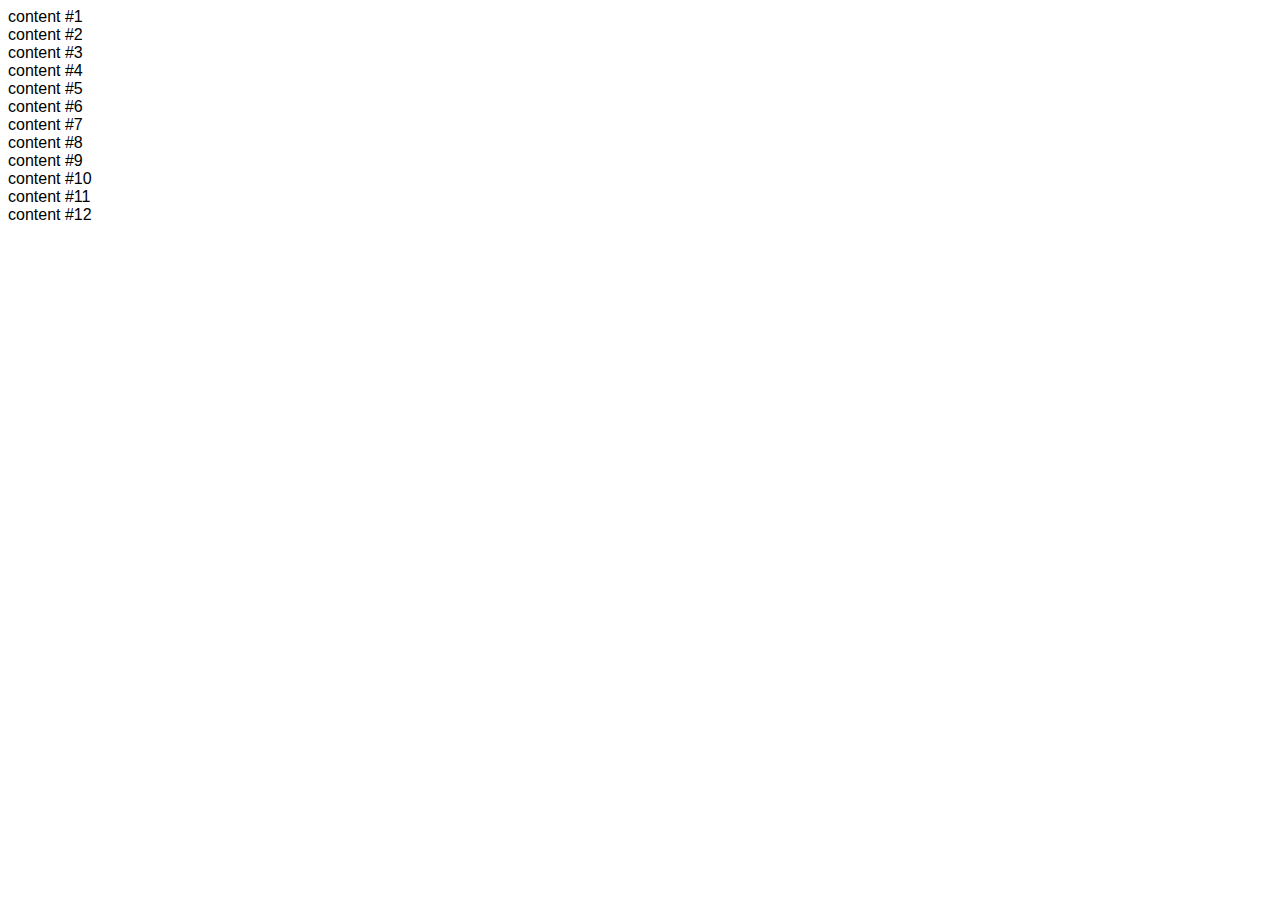
==== displays/index.html @ 1c2ec5a5 "ADD Display" ====
<!DOCTYPE html>
<html lang="en">
<head>
  <meta charset="UTF-8">
  <meta name="viewport" content="width=device-width, initial-scale=1.0">
  <title>Displays</title>
  <link rel="stylesheet" href="style.css">
</head>
<body>
  <section class="container">
    <div class="item">content #1</div>
    <div class="item">content #2</div>
    <div class="item">content #3</div>
    <div class="item">content #4</div>
    <div class="item">content #5</div>
    <div class="item">content #6</div>
    <div class="item">content #7</div>
    <div class="item">content #8</div>
    <div class="item">content #9</div>
    <div class="item">content #10</div>
    <div class="item">content #11</div>
    <div class="item">content #12</div>
  </section>
</body>
</html>
---- displays/style.css ----
body{
  font-family: -apple-system, BlinkMacSystemFont, 'Segoe UI', Roboto, Oxygen, Ubuntu, Cantarell, 'Open Sans', 'Helvetica Neue', sans-serif;
}

.container{
  display: grid;
  
}
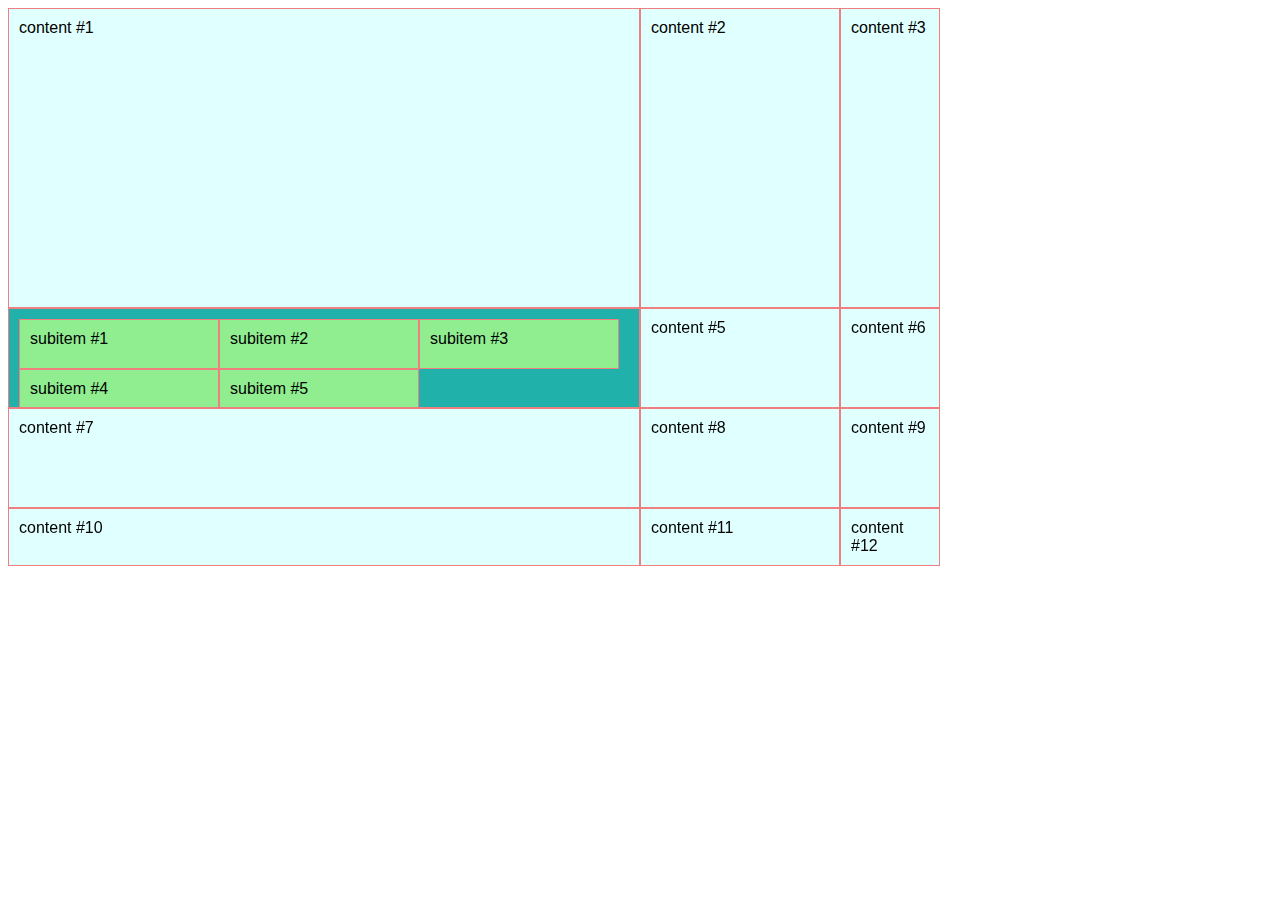
==== commit 8b7a7c2f: "ADD Displays" ====
--- a/displays/index.html
+++ b/displays/index.html
@@ -11,7 +11,13 @@
     <div class="item">content #1</div>
     <div class="item">content #2</div>
     <div class="item">content #3</div>
-    <div class="item">content #4</div>
+    <div class="item">
+      <div class="item">subitem #1</div>
+      <div class="item">subitem #2</div>
+      <div class="item">subitem #3</div>
+      <div class="item">subitem #4</div>
+      <div class="item">subitem #5</div>
+    </div>
     <div class="item">content #5</div>
     <div class="item">content #6</div>
     <div class="item">content #7</div>
--- a/displays/style.css
+++ b/displays/style.css
@@ -4,5 +4,24 @@
 
 .container{
   display: grid;
-  
+  grid-template: 300px 100px 100px / 50% 200px 100px;
+}
+
+.item{
+  background: lightcyan;
+  padding: 10px;
+  border: 1px solid lightcoral;
+}
+
+.item:nth-of-type(4){
+  background: lightseagreen;
+  overflow: auto;
+  /* display: subgrid; Not available yet January 2021 (https://www.w3.org/TR/css-grid-2/#subgrids) */
+  /* display: inline-grid; */
+  display: grid;
+  grid-template: 50px 50px 50px / 200px 200px 200px;
+}
+
+.item .item {
+  background: lightgreen;
 }